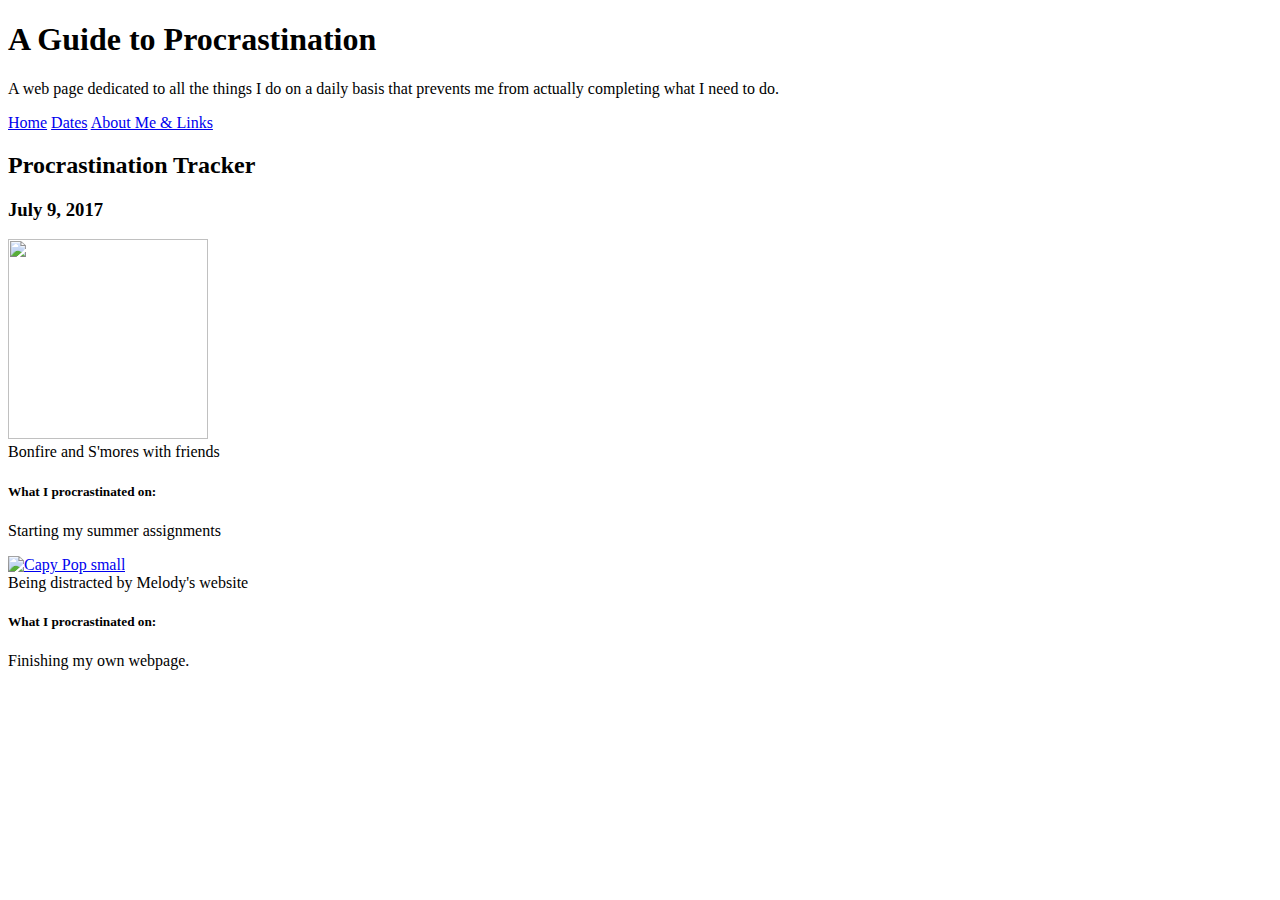
==== index.html @ dc51404c "added web files" ====
<!DOCTYPE html>

<html lang="en" dir="ltr">


  <head>
    <title>A Guide to Procratination-Home</title>
    <meta charset="utf-8">
    <link rel="stylesheet" href="styles.css">
    <link href="https://fonts.googleapis.com/css?family=Racing+Sans+One|Source+Sans+Pro" rel="stylesheet">
    <script src="myScript.js"> </script>
  </head>



  <header>
    <h1>A Guide to Procrastination</h1>
    </p>
    <div id="subtitle">
      A web page dedicated to all the things I do on a daily basis that prevents me from actually completing what I need to do.
    </div>
    <p>
      <nav>
        <a href="index.html">Home</a>
        <a href="dates.html">Dates</a>
        <a href="about-me.html">About Me & Links</a>
      </nav>
    </p>
  </header>



  <body>
    <h2> Procrastination Tracker</h2>
    <div id="Pro">
      <h3>July 9, 2017</h3>
      <div>
        <a href="bonfirejul9.html"> <img src=/Users/girlswhocode/Downloads/IMG_9444.jpg width="200" height="200"></a>
      <div>
        Bonfire and S'mores with friends
      <div>
      <h5>What I procrastinated on:</h5>
      <div>
      Starting my summer assignments
      <p>
      <div>
        <a href= "kappyjul9.html"> <img src="/Users/girlswhocode/Downloads/capy pop.jpg" width="200" height="200" alt="Capy Pop small"></a>
      </div>
          Being distracted by Melody's website
        <div>
        <h5>What I procrastinated on:</h5>
      </div>
          Finishing my own webpage.
      </p>
    </div>












  </body>


</html>
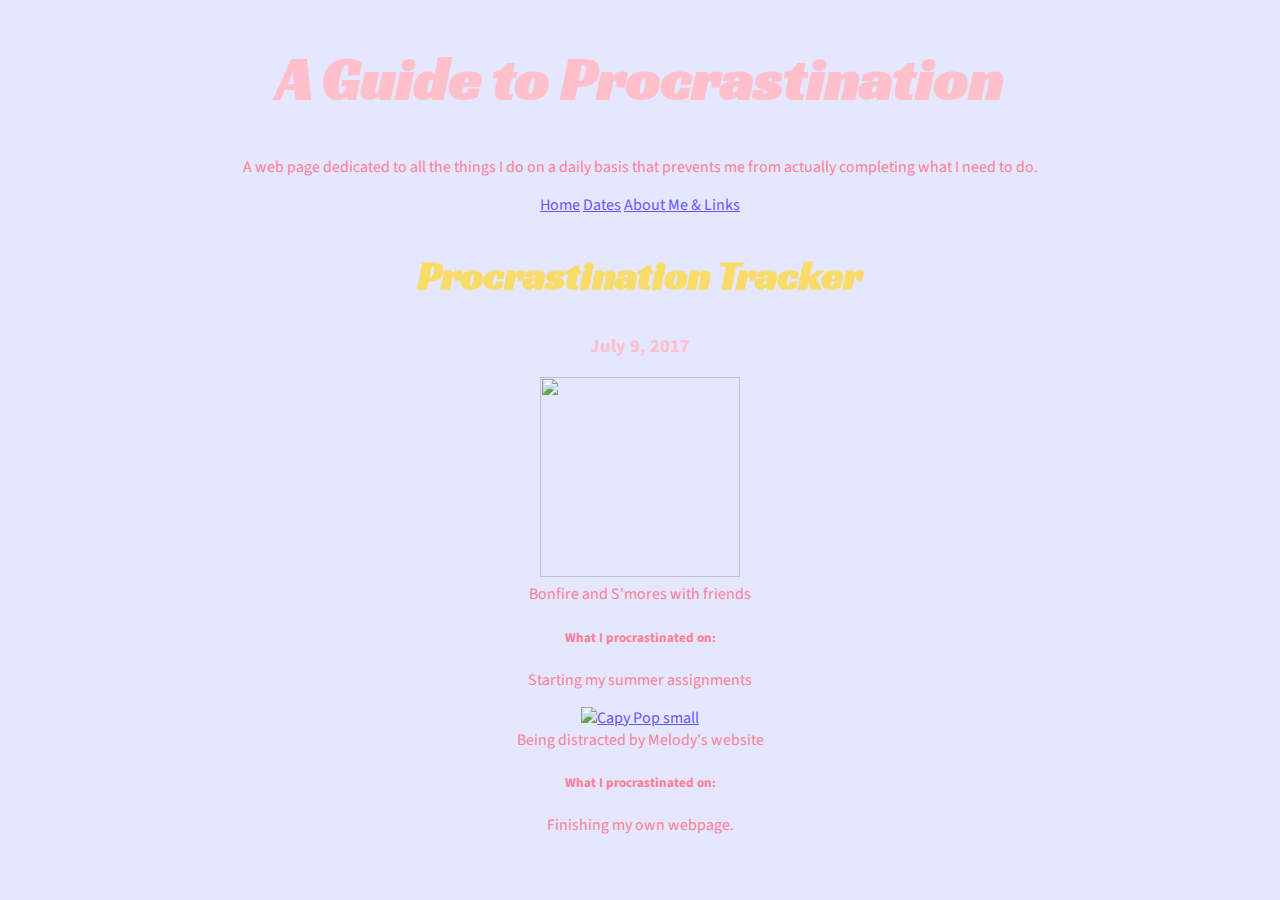
==== commit 1f7f9d60: "nofilecss edit" ====
--- a/index.html
+++ b/index.html
@@ -6,7 +6,7 @@
   <head>
     <title>A Guide to Procratination-Home</title>
     <meta charset="utf-8">
-    <link rel="stylesheet" href="styles.css">
+    <link rel="stylesheet" href="GuidetoPro/styles.css">
     <link href="https://fonts.googleapis.com/css?family=Racing+Sans+One|Source+Sans+Pro" rel="stylesheet">
     <script src="myScript.js"> </script>
   </head>
--- a/GuidetoPro/styles.css
+++ b/GuidetoPro/styles.css
@@ -0,0 +1,48 @@
+h1{
+  color: pink;
+  font-family: 'Racing Sans One', cursive;
+  font-size: 60px;
+  text-align: center;
+}
+h2{
+  color:#f9dc68; /*light yellow*/
+  font-family: 'Racing Sans One', cursive;
+  font-size: 40px;
+}
+h3{
+  color: pink;
+}
+h4{
+  color:#f9dc68; /*darker light yellow*/
+  font-size:20px;
+}
+body{
+  font-family: 'Source Sans Pro', sans-serif;
+  background-color: #e5e6ff;
+  text-align: center;
+  color: #ff7f95;
+}
+
+a:link{
+  color:#6456ff;
+}
+a:visited{
+  color: #a39bff;
+}
+
+
+#subtitle{
+  color: #ff7f95;
+  text-align: center;
+
+}
+
+#Pro{
+  color:#ff7f95; #rosy color
+}
+#Links{
+  color: #547cf9; #periwinkle blue
+}
+#bio{
+  color: #ff7f95;
+}
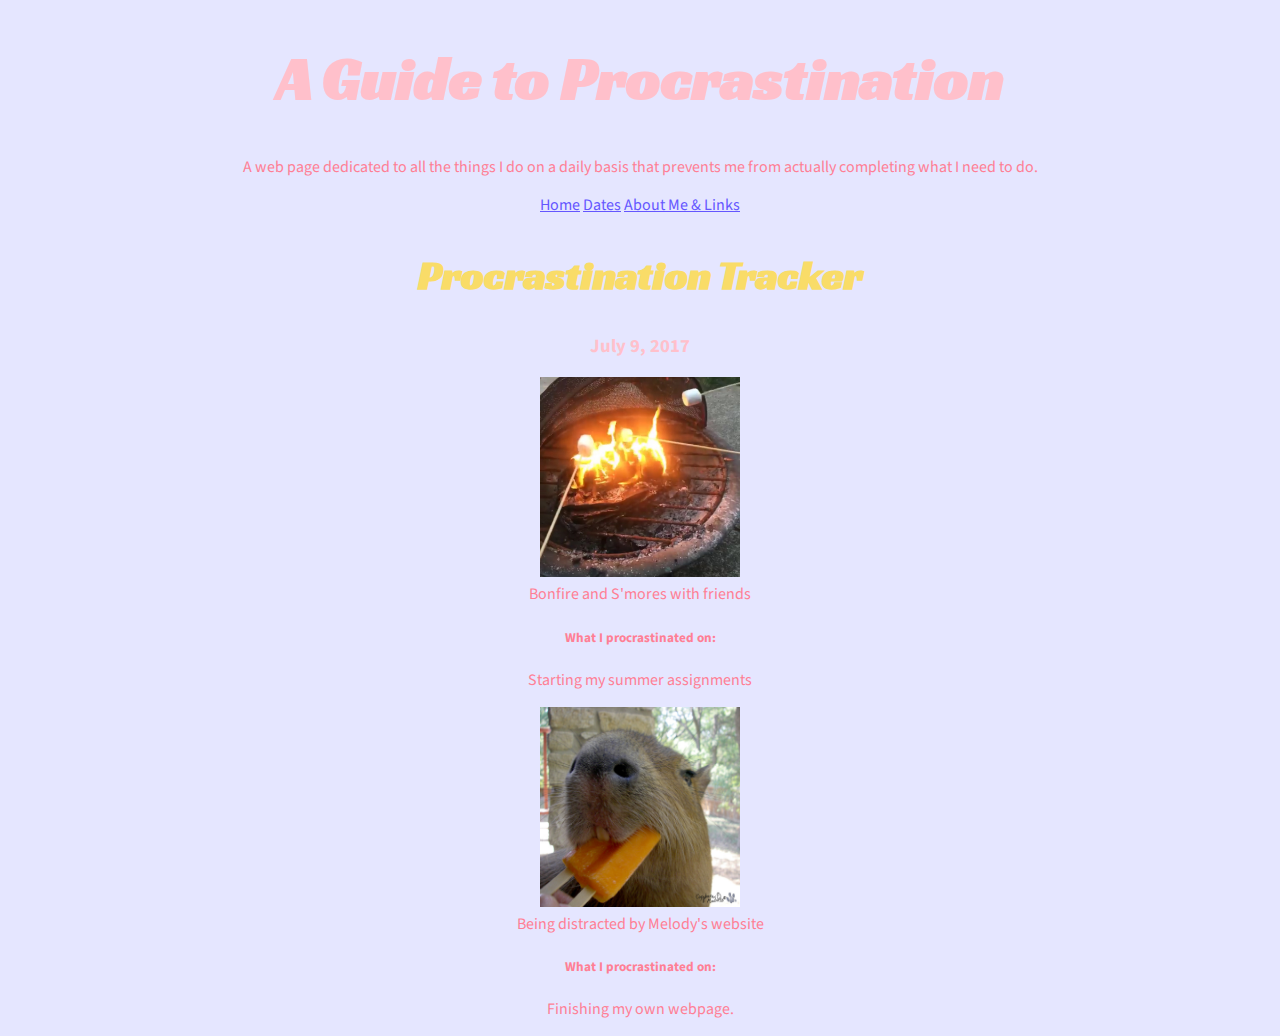
==== commit f62a15ec: "linking it to guidetoPro" ====
--- a/index.html
+++ b/index.html
@@ -21,9 +21,9 @@
     </div>
     <p>
       <nav>
-        <a href="index.html">Home</a>
-        <a href="dates.html">Dates</a>
-        <a href="about-me.html">About Me & Links</a>
+        <a href="GuidetoPro/index.html">Home</a>
+        <a href="GuidetoPro/dates.html">Dates</a>
+        <a href="GuidetoPro/about-me.html">About Me & Links</a>
       </nav>
     </p>
   </header>
@@ -35,7 +35,7 @@
     <div id="Pro">
       <h3>July 9, 2017</h3>
       <div>
-        <a href="bonfirejul9.html"> <img src=/Users/girlswhocode/Downloads/IMG_9444.jpg width="200" height="200"></a>
+        <a href="GuidetoPro/bonfirejul9.html"> <img src="GuidetoPro/IMG_9444.jpg" width="200" height="200"></a>
       <div>
         Bonfire and S'mores with friends
       <div>
@@ -44,7 +44,7 @@
       Starting my summer assignments
       <p>
       <div>
-        <a href= "kappyjul9.html"> <img src="/Users/girlswhocode/Downloads/capy pop.jpg" width="200" height="200" alt="Capy Pop small"></a>
+        <a href= "GuidetoPro/kappyjul9.html"> <img src="GuidetoPro/capy-pop.jpg" width="200" height="200" alt="Capy Pop small"></a>
       </div>
           Being distracted by Melody's website
         <div>
